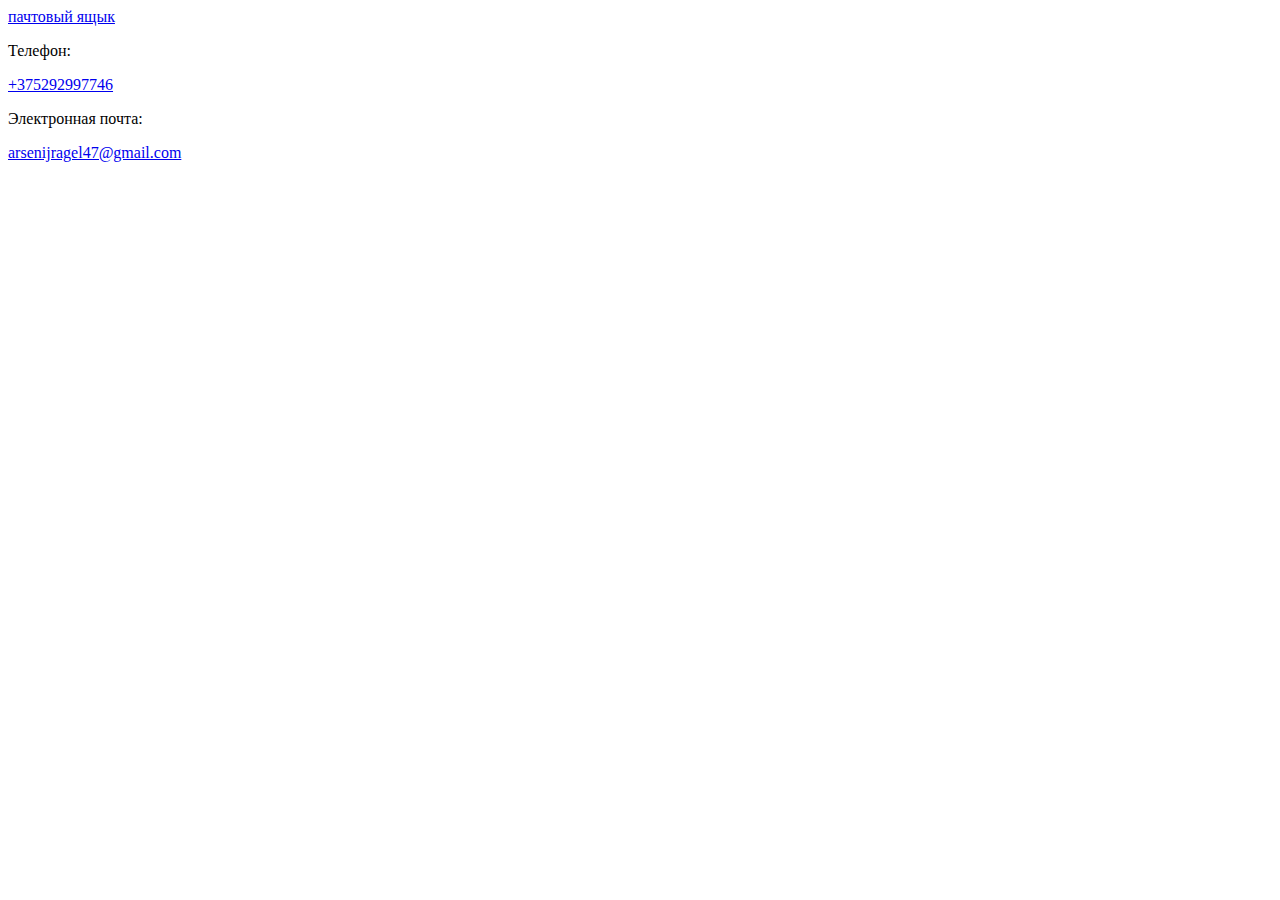
==== index.html @ 14b80a56 "first commit" ====
<!DOCTYPE html>
<html lang="en">
<head>
    <meta charset="UTF-8">
    <meta http-equiv="X-UA-Compatible" content="IE=edge">
    <meta name="viewport" content="width=device-width, initial-scale=1.0">
    <title>Document</title>
</head>
<body>
    <header class="header">
        <a href="https://mail.google.com/mail/u/1/#inbox">пачтовый ящык</a>
    </header>



<footer class="footer">
    <p>Телефон:</p>
    <a href="tel:+375292997746">+375292997746</a>
    <p class="email">Электронная почта:</p>
    <a href="mailto:arsenijragel47@gmail.com">arsenijragel47@gmail.com</a>
    
</footer>
</body>
</html>
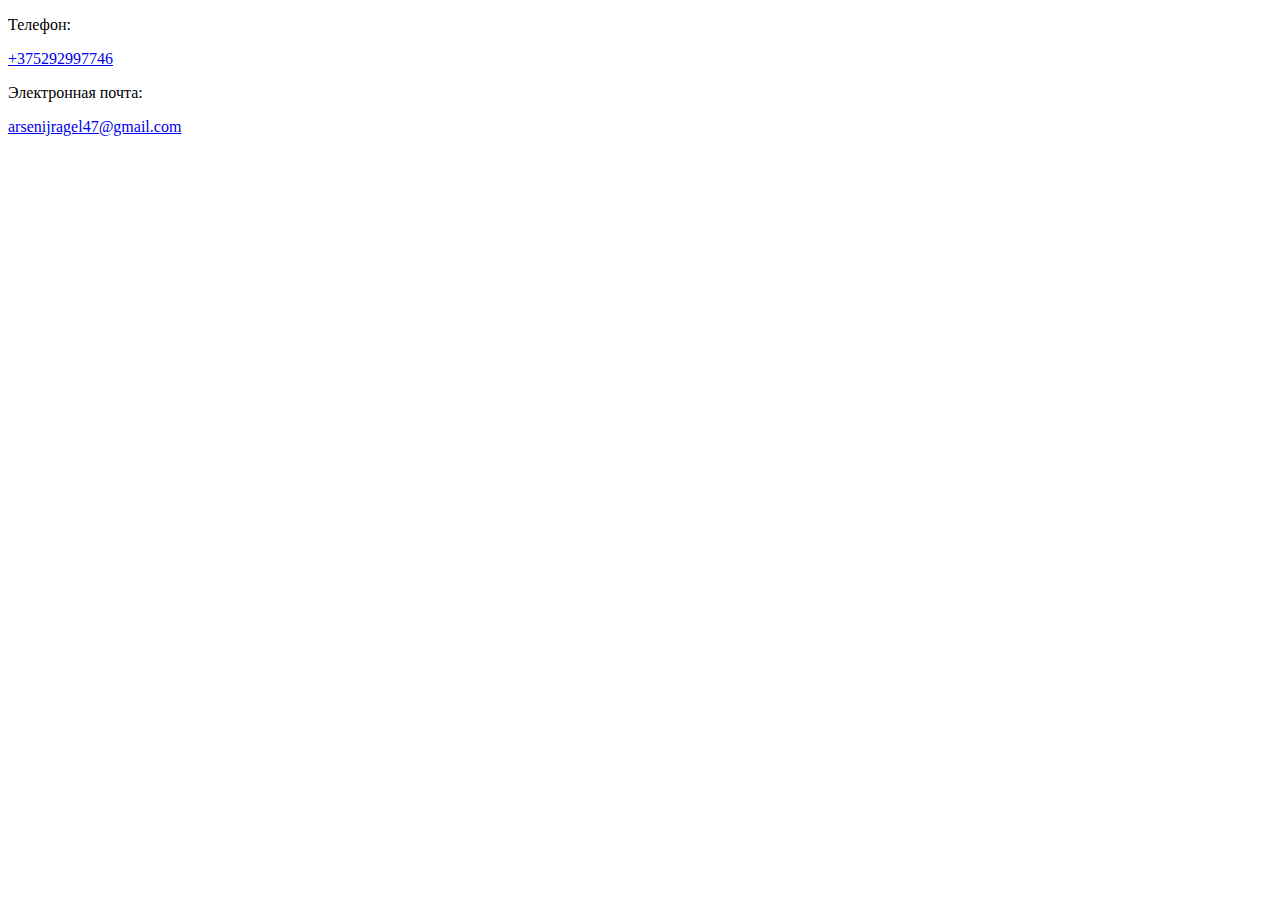
==== commit b95a4424: "07.11.22.09.44" ====
--- a/index.html
+++ b/index.html
@@ -8,12 +8,13 @@
 </head>
 <body>
     <header class="header">
-        <a href="https://mail.google.com/mail/u/1/#inbox">пачтовый ящык</a>
+      
     </header>
 
 
 
 <footer class="footer">
+    
     <p>Телефон:</p>
     <a href="tel:+375292997746">+375292997746</a>
     <p class="email">Электронная почта:</p>
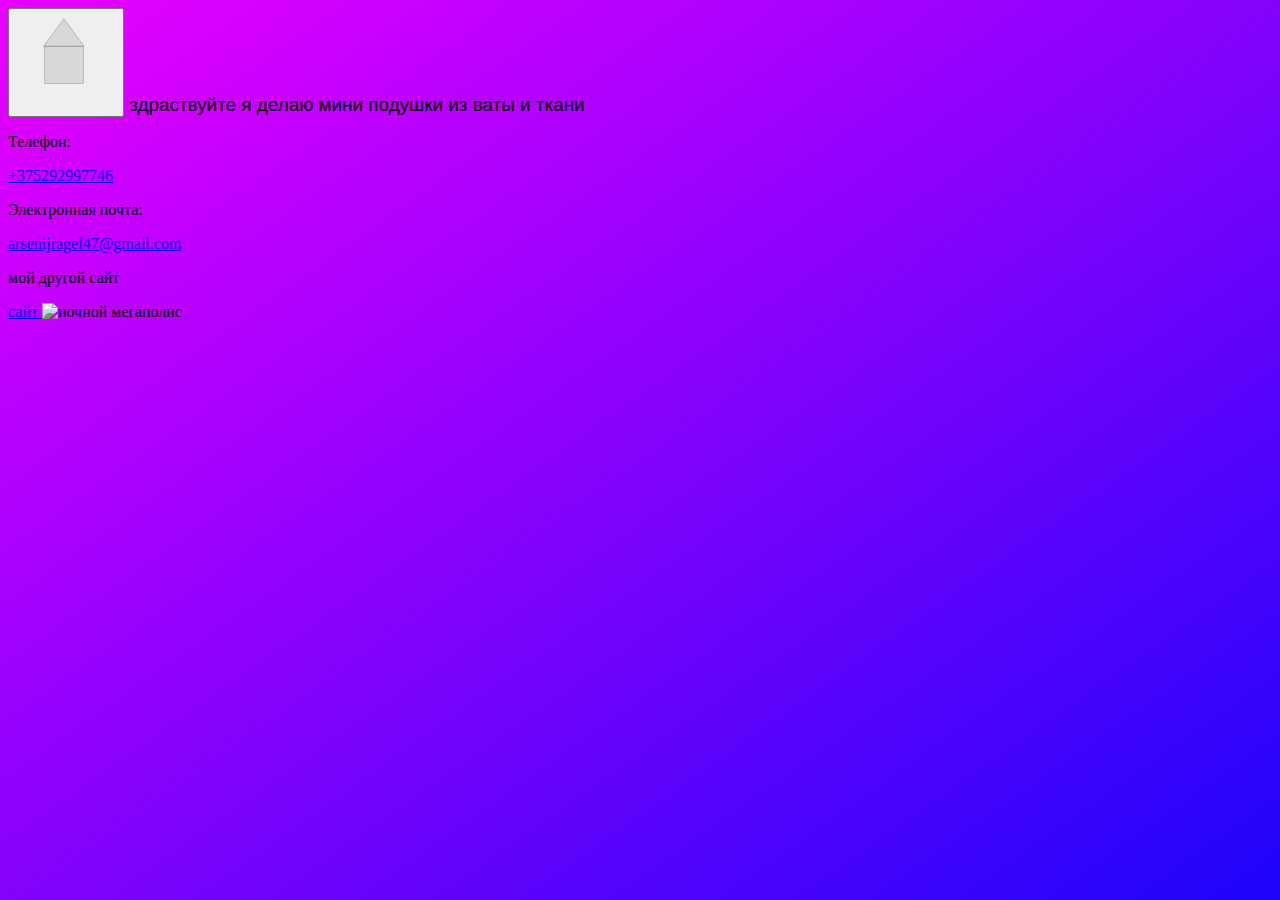
==== commit 07cb0c34: "04.01.2022" ====
--- a/index.html
+++ b/index.html
@@ -1,15 +1,19 @@
 <!DOCTYPE html>
-<html lang="en">
+<html>
 <head>
-    <meta charset="UTF-8">
-    <meta http-equiv="X-UA-Compatible" content="IE=edge">
-    <meta name="viewport" content="width=device-width, initial-scale=1.0">
     <title>Document</title>
+    <link rel="stylesheet" href="styles/style.css">
+    
 </head>
 <body>
     <header class="header">
-      
+       <button> <img src="./images/house.svg" alt="small_house"></button>
+        здраствуйте я делаю мини подушки из ваты и ткани
     </header>
+<div class="wapper">
+   
+</div> 
+
 
 
 
@@ -18,8 +22,15 @@
     <p>Телефон:</p>
     <a href="tel:+375292997746">+375292997746</a>
     <p class="email">Электронная почта:</p>
-    <a href="mailto:arsenijragel47@gmail.com">arsenijragel47@gmail.com</a>
-    
+    <a href="mailto:arsenijragel47@gmail.com">
+        arsenijragel47@gmail.com</a>
+   
+   <p> мой другой сайт</p>
+   
+<a href="index2.html">
+    сайт
+</a><img src="/home/rav/Downloads/gorod.jpg/" alt="ночной мегаполис">
+
 </footer>
 </body>
 </html>
--- a/styles/style.css
+++ b/styles/style.css
@@ -0,0 +1,12 @@
+.header {font-size: 0.5cm;
+font-family: Verdana, Geneva, Tahoma, sans-serif;}
+html {height: 100%;}
+body {
+    background: linear-gradient(to bottom right, rgb(234, 0, 255), rgb(29, 4, 250));
+  }
+  .footer {color: black;}
+  
+img{
+  width: 100px;
+  height: 100px;
+}